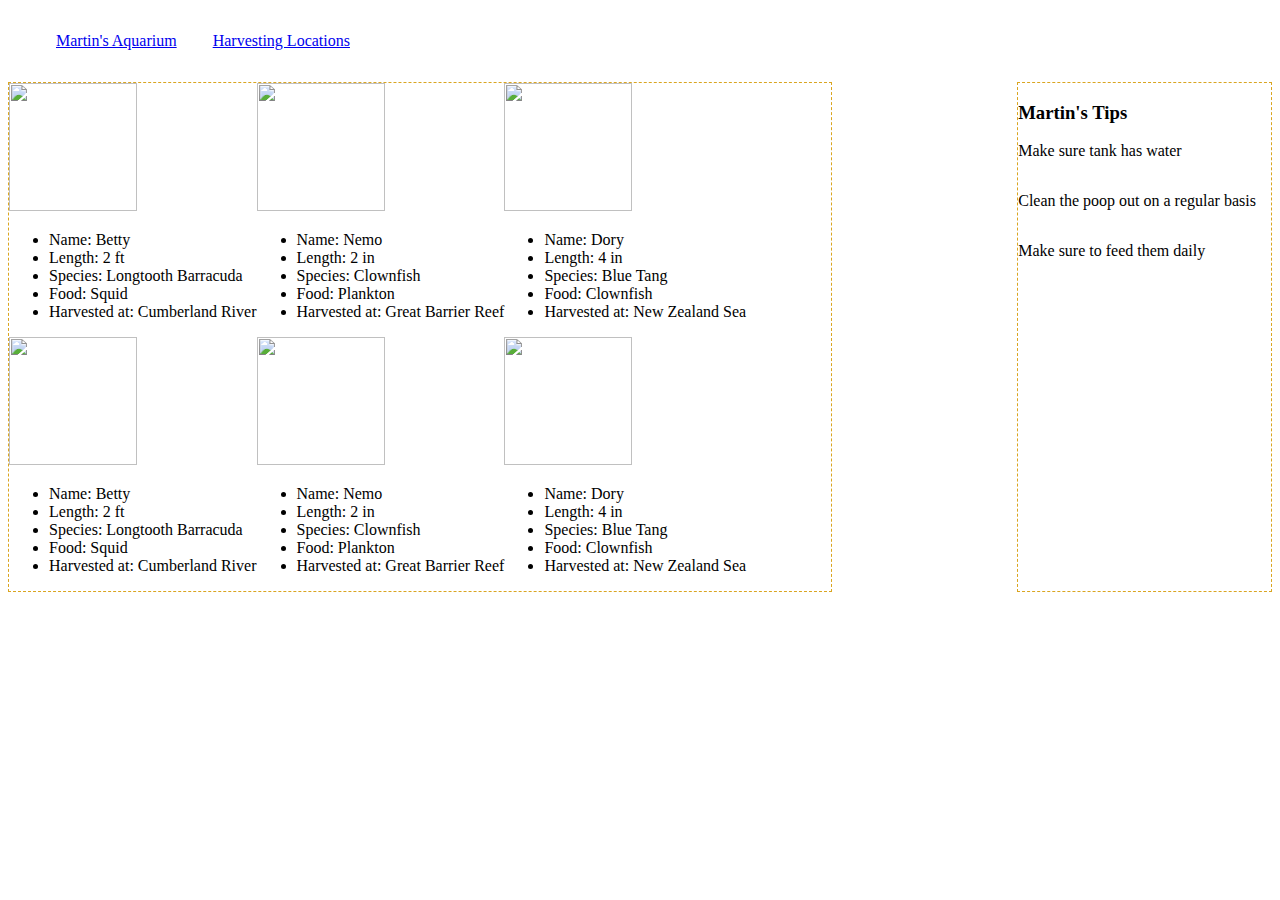
==== index.html @ dc62e0cd "initial commit" ====
<!doctype html>
<html lang="en">

<head>
    <meta charset="utf-8">
    <title>Nashville Software School</title>
    <link rel="stylesheet" href="./main.css">

</head>

<body>
    <header>
        <nav class="navigation">
            <a class="navigation__link" href="index.html">Martin's Aquarium</a>
            <a class="navigation__link" href="locations.html">Harvesting Locations</a>
        </nav>
    </header>

    <main class="container">
        <article class="fishList bordered">
            <section class="fish">
                <img class="fish__image" src="https://i.ytimg.com/vi/z_XlTRYLZ1Q/maxresdefault.jpg" />
                <div class="fish__details">
                    <ul>
                        <li>Name: Betty</li>
                        <li>Length: 2 ft</li>
                        <li>Species: Longtooth Barracuda</li>
                        <li>Food: Squid</li>
                        <li>Harvested at: Cumberland River</li>
                    </ul>
                </div>
            </section>
            <section class="fish">
                <img class="fish__image" src="https://external-content.duckduckgo.com/iu/?u=https%3A%2F%2Ftse1.mm.bing.net%2Fth%3Fid%3DOIP.7xhhlta3q-wVKpgzGdTlpAHaFj%26pid%3DApi&f=1" />
                <div class="fish__details">
                    <ul>
                        <li>Name: Nemo</li>
                        <li>Length: 2 in</li>
                        <li>Species: Clownfish</li>
                        <li>Food: Plankton</li>
                        <li>Harvested at: Great Barrier Reef</li>
                    </ul>
                </div>
            </section>
            <section class="fish">
                <img class="fish__image" src="https://external-content.duckduckgo.com/iu/?u=https%3A%2F%2Fthedisneyinme.files.wordpress.com%2F2013%2F12%2Fdory.jpg&f=1&nofb=1" />
                <div class="fish__details">
                    <ul>
                        <li>Name: Dory</li>
                        <li>Length: 4 in</li>
                        <li>Species: Blue Tang</li>
                        <li>Food: Clownfish</li>
                        <li>Harvested at: New Zealand Sea</li>
                    </ul>
                </div>
            </section>
            <section class="fish">
                <img class="fish__image" src="https://i.ytimg.com/vi/z_XlTRYLZ1Q/maxresdefault.jpg" />
                <div class="fish__details">
                    <ul>
                        <li>Name: Betty</li>
                        <li>Length: 2 ft</li>
                        <li>Species: Longtooth Barracuda</li>
                        <li>Food: Squid</li>
                        <li>Harvested at: Cumberland River</li>
                    </ul>
                </div>
            </section>
            <section class="fish">
                <img class="fish__image" src="https://external-content.duckduckgo.com/iu/?u=https%3A%2F%2Ftse1.mm.bing.net%2Fth%3Fid%3DOIP.7xhhlta3q-wVKpgzGdTlpAHaFj%26pid%3DApi&f=1" />
                <div class="fish__details">
                    <ul>
                        <li>Name: Nemo</li>
                        <li>Length: 2 in</li>
                        <li>Species: Clownfish</li>
                        <li>Food: Plankton</li>
                        <li>Harvested at: Great Barrier Reef</li>
                    </ul>
                </div>
            </section>
            <section class="fish">
                <img class="fish__image" src="https://external-content.duckduckgo.com/iu/?u=https%3A%2F%2Fthedisneyinme.files.wordpress.com%2F2013%2F12%2Fdory.jpg&f=1&nofb=1" />
                <div class="fish__details">
                    <ul>
                        <li>Name: Dory</li>
                        <li>Length: 4 in</li>
                        <li>Species: Blue Tang</li>
                        <li>Food: Clownfish</li>
                        <li>Harvested at: New Zealand Sea</li>
                    </ul>
                </div>
            </section>
        </article>
        <aside class="tipList bordered">
            <header>
                <h3>Martin's Tips</h3>
            </header>
            <section class="tip">Make sure tank has water</section>
            <section class="tip">Clean the poop out on a regular basis</section>
            <section class="tip">Make sure to feed them daily</section>
        </aside>
    </main>


    <script type="module" src="./scripts/main.js"></script>
</body>

</html>
---- main.css ----
.container {
    display: flex;
    flex-wrap: nowrap;
    justify-content: space-between;
}

.navigation {
    margin: 2em;
}

.navigation__link {
    padding: 0 1em 0 1em;
}

.fishList {
    flex-basis: 65%;
    display: flex;
    flex-wrap: wrap;
}

.fish__image {
    width: 8rem;
    height: 8rem;
}

.tipList {
    flex-basis: 20%;
}

.tip {
    margin: 1rem 0 2rem 0;
}

.bordered {
    border: 1px dashed goldenrod;
}
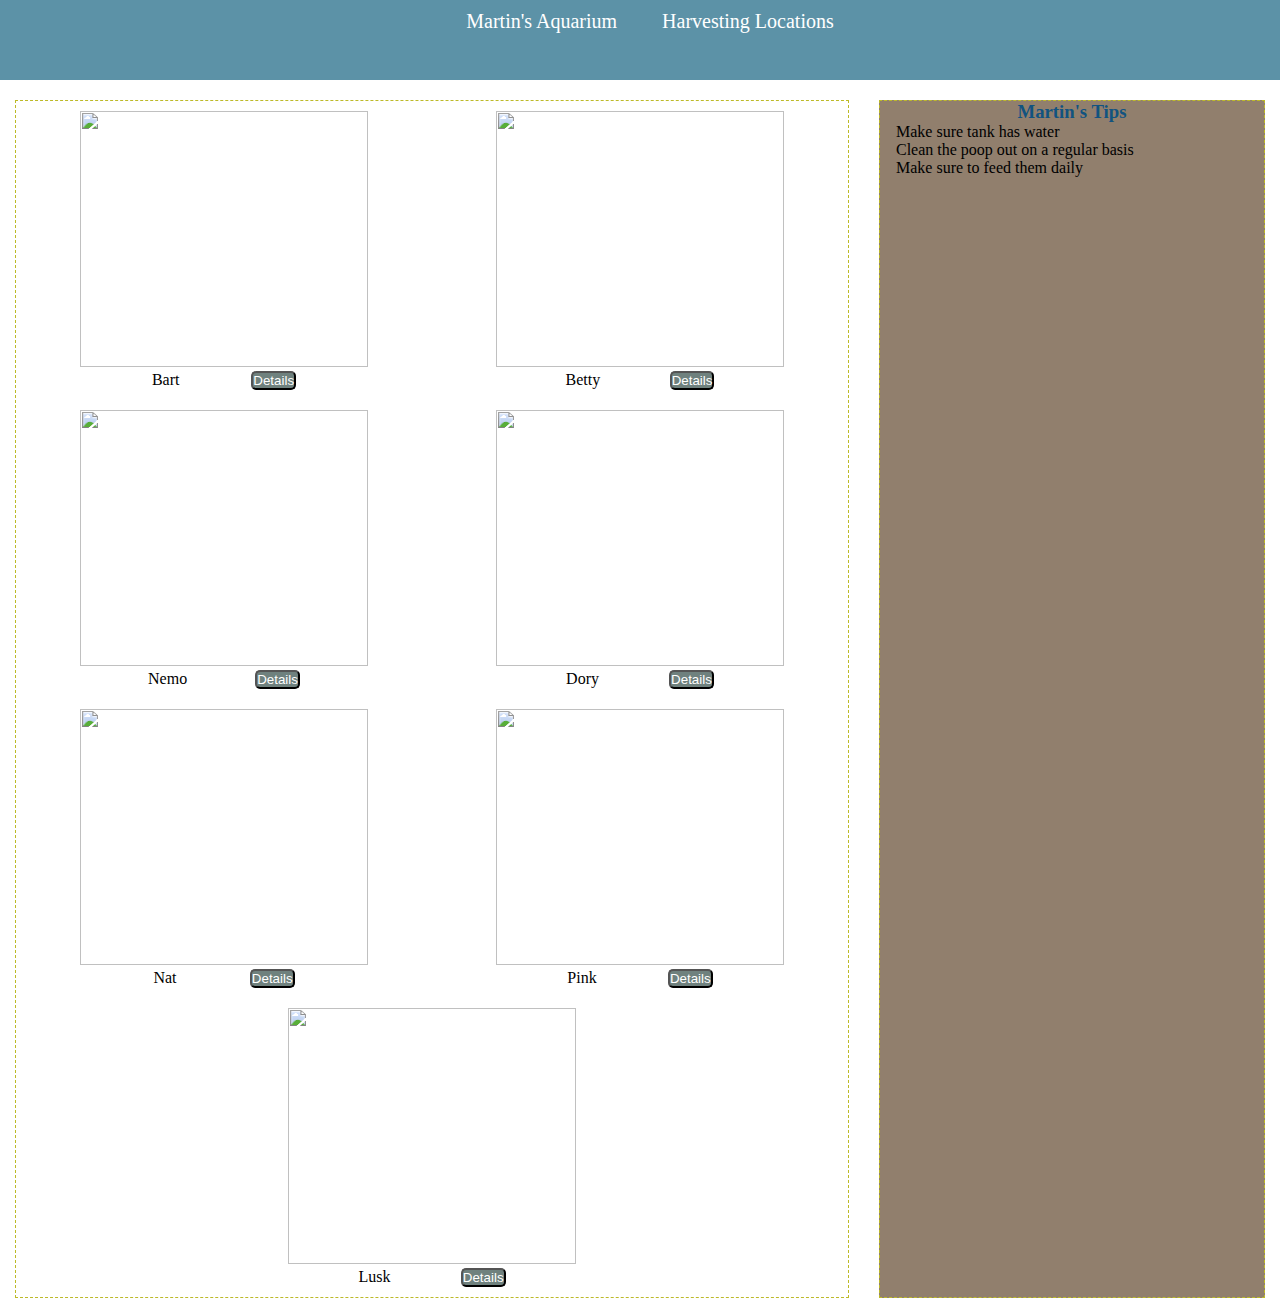
==== commit f68373c5: "Merge pull request #2 from yitbarekgitore/fishprovider" ====
--- a/index.html
+++ b/index.html
@@ -16,92 +16,146 @@
         </nav>
     </header>
 
-    <main class="container">
+    <main class="container"> 
+
         <article class="fishList bordered">
-            <section class="fish">
+                <!-- Hey look! It's an HTML representation of one of Martin's fish -->
+            <div class="fish">
+                <div>
+                    <img class="fish__image"
+                        src="https://i.pinimg.com/originals/e4/30/3c/e4303c0523c47bfd353109a777cbe9ee.jpg"
+                        alt="">
+                </div>
+                <div class="fish-name-details">
+                    <div class="fd fish__name">Bart</div>
+                    <div>
+                        <button id="button--bart" class="fd btn-details">Details</button>
+                    </div>    
+                </div>
+                
+                <dialog class="dialog--fish" id="details--bart">
+                    <div>Species: Orange Clownfish</div>
+                    <div>Location: Caribbean</div>
+                    <div>Length: 3</div>
+                    <div>Food: Algae, crustaceans</div>
+
+                    <button class="button--close" id="close-bart">Close Dialog</button>
+                </dialog>
+            </div>
+            <div class="fish">
                 <img class="fish__image" src="https://i.ytimg.com/vi/z_XlTRYLZ1Q/maxresdefault.jpg" />
-                <div class="fish__details">
-                    <ul>
-                        <li>Name: Betty</li>
-                        <li>Length: 2 ft</li>
-                        <li>Species: Longtooth Barracuda</li>
-                        <li>Food: Squid</li>
-                        <li>Harvested at: Cumberland River</li>
-                    </ul>
+                <div class="fish-name-details">
+                    <div class=" fd fish__name">Betty</div>
+                    <div>
+                        <button id="button--betty" class="fd btn-details">Details</button>
+                    </div>
                 </div>
-            </section>
-            <section class="fish">
+                <dialog class="dialog--betty" id="details--betty">
+                    <div>Name: Betty</div>
+                    <div>Length: 2 ft</div>
+                    <div>Species: Longtooth Barracuda</div>
+                    <div>Food: Squid</div>
+                    <div>Harvested at: Cumberland River</div>
+                    <button class="button--close-betty" id="close-betty">Close Dialog</button>
+                </dialog>
+            </div>
+            <div class="fish">
+                <img class="fish__image" src="https://www.montereybayaquarium.org/-/m/images/animal-guide/fishes/great-white-shark-on-blue.jpg?bc=white&h=729&mh=916&mw=1222&w=969&usecustomfunctions=1&cropx=230&cropy=70" />
+                <div class="fish-name-details">
+                    <div class="fd fish__name">Nemo</div>
+                    <div>
+                        <button id="button--nemo" class="fd btn-details">Details</button>
+                    </div>
+                </div>
+                <dialog class="dialog--nemo" id="details--nemo">
+                    <div>Name: Nemo</div>
+                    <div>Length: 2 in</div>
+                    <div>Species: Clownfish</div>
+                    <div>Food: Plankton</div>
+                    <div>Harvested at: Great Barrier Reef</div>
+                    <button class="button--close-nemo" id="close-nemo">Close Dialog</button>
+                </dialog>
+            </div>
+            <div class="fish">
+                <img class="fish__image" src="https://external-content.duckduckgo.com/iu/?u=https%3A%2F%2Fthedisneyinme.files.wordpress.com%2F2013%2F12%2Fdory.jpg&f=1&nofb=1" />
+                <div class="fish-name-details">
+                    <div class="fd fish__name">Dory</div>
+                    <div>
+                        <button id="button--dory" class="fd btn-details">Details</button>
+                    </div>
+                </div>
+                <dialog class="dialog--dory" id="details--dory">
+                        <div>Name: Dory</div>
+                        <div>Length: 4 in</div>
+                        <div>Species: Blue Tang</div>
+                        <div>Food: Clownfish</div>
+                        <div>Harvested at: New Zealand Sea</div>
+                        <button class="button--close-dory" id="close-dory">Close Dialog</button>
+                </dialog>
+            </div>
+            <div class="fish">
+                <img class="fish__image" src="https://i.ytimg.com/vi/z_XlTRYLZ1Q/maxresdefault.jpg" />
+                <div class="fish-name-details">
+                    <div class="fd fish__name">Nat</div>
+                    <div>
+                        <button id="button--nat" class="fd btn-details">Details</button>
+                    </div>
+                </div>
+                
+                <dialog class="fish__details" id="details--nat">
+                    <div>Name: Nat</div>
+                    <div>Length: 2 ft</div>
+                    <div>Species: Longtooth Barracuda</div>
+                    <div>Food: Squid</div>
+                    <div>Harvested at: Cumberland River</div>
+                    <button class="button--close-nat" id="close-nat">Close Dialog</button>
+                </dialog>
+            </div>
+            <div class="fish">
                 <img class="fish__image" src="https://external-content.duckduckgo.com/iu/?u=https%3A%2F%2Ftse1.mm.bing.net%2Fth%3Fid%3DOIP.7xhhlta3q-wVKpgzGdTlpAHaFj%26pid%3DApi&f=1" />
-                <div class="fish__details">
-                    <ul>
-                        <li>Name: Nemo</li>
-                        <li>Length: 2 in</li>
-                        <li>Species: Clownfish</li>
-                        <li>Food: Plankton</li>
-                        <li>Harvested at: Great Barrier Reef</li>
-                    </ul>
+                <div class="fish-name-details">                    
+                    <div class="fd fish__name">Pink</div>
+                    <div>
+                        <button id="button--pink" class="fd btn-details">Details</button>
+                    </div>
+
                 </div>
-            </section>
-            <section class="fish">
+                <dialog class="dialog--pink" id="details--pink">
+                    <div>Name: Pink</div>
+                    <div>Length: 2 ft</div>
+                    <div>Species: Longtooth Barracuda</div>
+                    <div>Food: Squid</div>
+                    <div>Harvested at: Cumberland River</div>
+                    <button class="button--close-pink" id="close-pink">Close Dialog</button>
+                </dialog>
+            </div>
+            <div class="fish">
                 <img class="fish__image" src="https://external-content.duckduckgo.com/iu/?u=https%3A%2F%2Fthedisneyinme.files.wordpress.com%2F2013%2F12%2Fdory.jpg&f=1&nofb=1" />
-                <div class="fish__details">
-                    <ul>
-                        <li>Name: Dory</li>
-                        <li>Length: 4 in</li>
-                        <li>Species: Blue Tang</li>
-                        <li>Food: Clownfish</li>
-                        <li>Harvested at: New Zealand Sea</li>
-                    </ul>
-                </div>
-            </section>
-            <section class="fish">
-                <img class="fish__image" src="https://i.ytimg.com/vi/z_XlTRYLZ1Q/maxresdefault.jpg" />
-                <div class="fish__details">
-                    <ul>
-                        <li>Name: Betty</li>
-                        <li>Length: 2 ft</li>
-                        <li>Species: Longtooth Barracuda</li>
-                        <li>Food: Squid</li>
-                        <li>Harvested at: Cumberland River</li>
-                    </ul>
-                </div>
-            </section>
-            <section class="fish">
-                <img class="fish__image" src="https://external-content.duckduckgo.com/iu/?u=https%3A%2F%2Ftse1.mm.bing.net%2Fth%3Fid%3DOIP.7xhhlta3q-wVKpgzGdTlpAHaFj%26pid%3DApi&f=1" />
-                <div class="fish__details">
-                    <ul>
-                        <li>Name: Nemo</li>
-                        <li>Length: 2 in</li>
-                        <li>Species: Clownfish</li>
-                        <li>Food: Plankton</li>
-                        <li>Harvested at: Great Barrier Reef</li>
-                    </ul>
-                </div>
-            </section>
-            <section class="fish">
-                <img class="fish__image" src="https://external-content.duckduckgo.com/iu/?u=https%3A%2F%2Fthedisneyinme.files.wordpress.com%2F2013%2F12%2Fdory.jpg&f=1&nofb=1" />
-                <div class="fish__details">
-                    <ul>
-                        <li>Name: Dory</li>
-                        <li>Length: 4 in</li>
-                        <li>Species: Blue Tang</li>
-                        <li>Food: Clownfish</li>
-                        <li>Harvested at: New Zealand Sea</li>
-                    </ul>
-                </div>
-            </section>
+               <div class="fish-name-details">
+                    <div class="fd fish__name">Lusk</div>
+                    <div>
+                        <button id="button--lusk" class="fd btn-details">Details</button>
+                    </div>
+               </div>
+                <dialog class="dialog--lusk" id="details--lusk">
+                    <div>Name: Lusk</div>
+                    <div>Length: 2 ft</div>
+                    <div>Species: Longtooth Barracuda</div>
+                    <div>Food: Squid</div>
+                    <div>Harvested at: Cumberland River</div>
+                    <button class="button--close-lusk" id="close-lusk">Close Dialog</button>
+                </dialog>
+            </div>
         </article>
         <aside class="tipList bordered">
             <header>
-                <h3>Martin's Tips</h3>
+                <h3 class="martins-tips">Martin's Tips</h3>
             </header>
-            <section class="tip">Make sure tank has water</section>
-            <section class="tip">Clean the poop out on a regular basis</section>
-            <section class="tip">Make sure to feed them daily</section>
+            <div class="tip">Make sure tank has water</div>
+            <div class="tip">Clean the poop out on a regular basis</div>
+            <div class="tip">Make sure to feed them daily</div>
         </aside>
     </main>
-
-
     <script type="module" src="./scripts/main.js"></script>
 </body>
 
--- a/main.css
+++ b/main.css
@@ -1,36 +1,82 @@
+*{
+    margin: 0;
+    padding: 0;
+}
 .container {
     display: flex;
     flex-wrap: nowrap;
-    justify-content: space-between;
+    justify-content: space-around;
 }
-
+a{
+    text-decoration: none;
+}
 .navigation {
-    margin: 2em;
+    margin: 1em;
+    background-color: rgb(92, 146, 167);
+    width: 100%;
+    height: 60px;
+    margin-left: 0;
+    margin-top: 0;
+    text-align: center;
+    padding: 10px;
+    text-decoration: none;
+    font-size: 20px;
 }
 
 .navigation__link {
     padding: 0 1em 0 1em;
+    color: rgb(255, 255, 255);
+}
+.navigation__link:hover{
+    transform: translate(2px, 50px);
+    transition-delay: 0.5s;
+    border-bottom: 2px solid rgb(236, 184, 115);
 }
 
 .fishList {
     flex-basis: 65%;
+    justify-content: space-around;
     display: flex;
     flex-wrap: wrap;
 }
 
 .fish__image {
-    width: 8rem;
-    height: 8rem;
+    width: 18rem;
+    height: 16rem;
 }
 
 .tipList {
-    flex-basis: 20%;
+    flex-basis: 30%;
+    background-color: rgb(145, 127, 109);
 }
 
 .tip {
-    margin: 1rem 0 2rem 0;
+    margin: 0rem 4rem 0rem 1rem;
 }
 
 .bordered {
-    border: 1px dashed goldenrod;
+    border: 1px dashed rgb(189, 186, 40);
+}
+.fish{
+    margin: 10px;
+    flex-basis: 20%;
+}
+.fish-name-details{
+    display: flex;
+    flex-wrap: wrap;
+    flex-direction: row;
+    flex-grow: 1;
+    justify-content: space-evenly;
+}
+.btn-details{
+    flex-basis: 50%;
+    background-color: rgb(111, 129, 126);
+    text-align: center;
+    text-decoration: none;
+    border-radius: 5px ;
+    color: white;
+}
+h3{
+    text-align: center;
+    color: rgb(17, 83, 128);
 }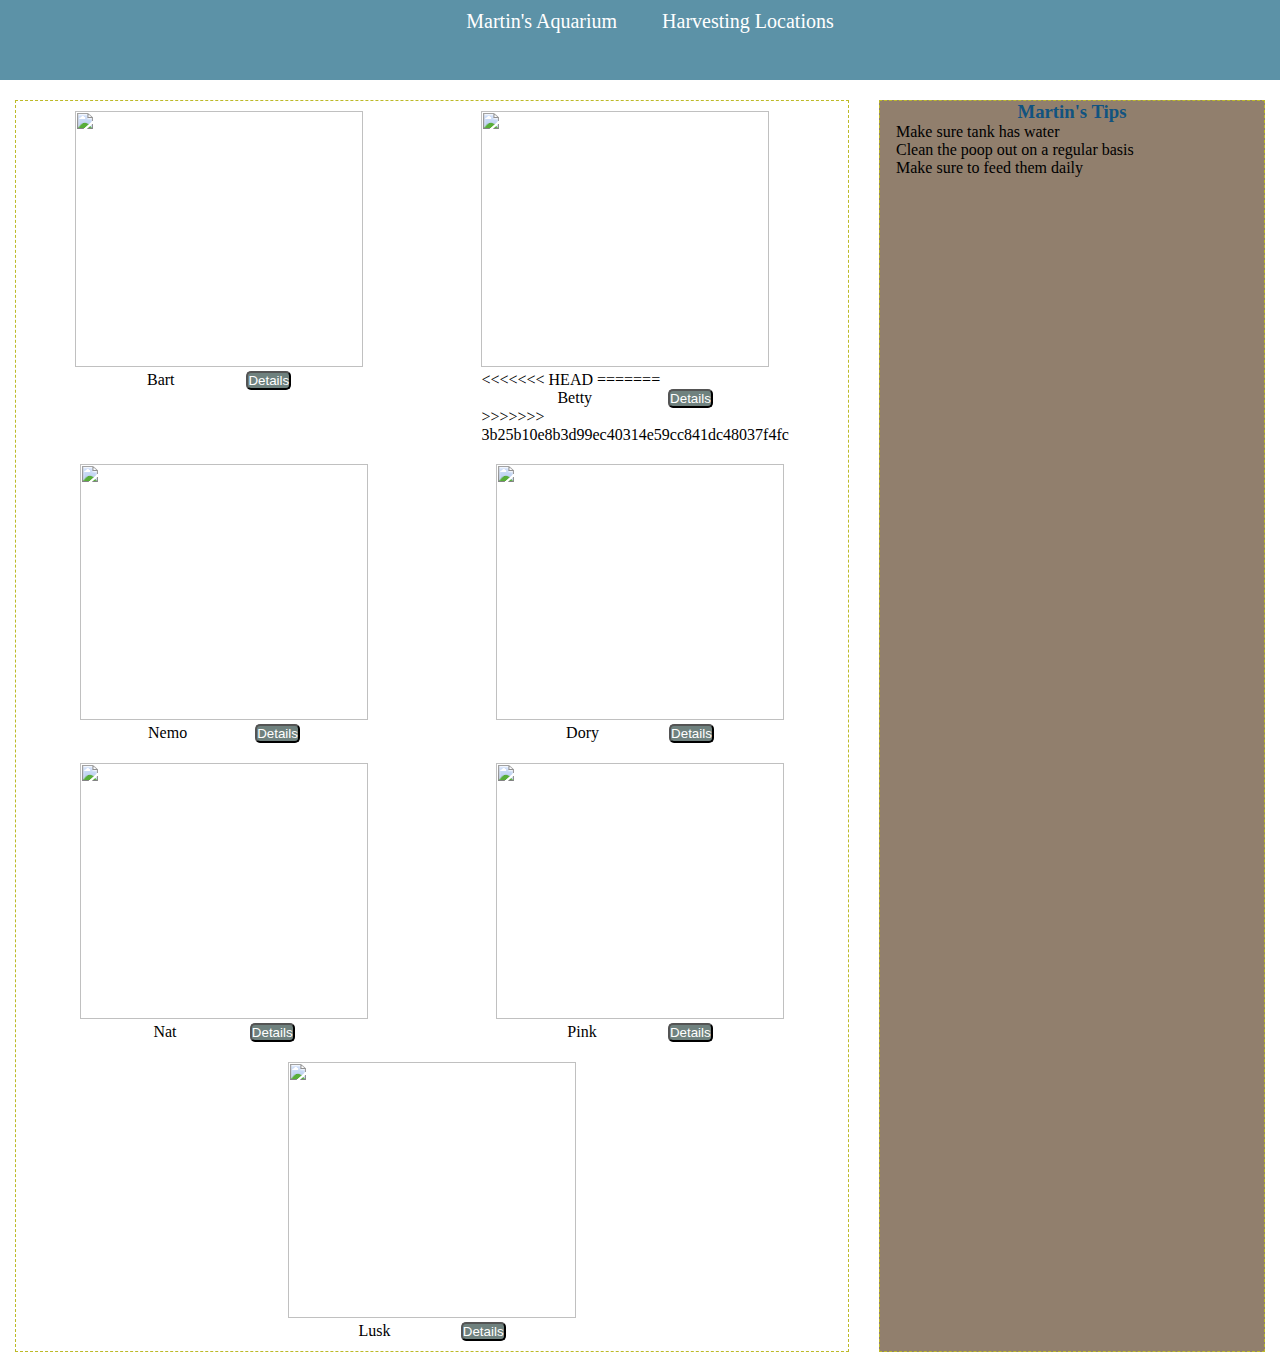
==== commit 9dc75c67: "resolved conflict" ====
--- a/index.html
+++ b/index.html
@@ -20,7 +20,7 @@
 
         <article class="fishList bordered">
                 <!-- Hey look! It's an HTML representation of one of Martin's fish -->
-            <div class="fish">
+            <section class="fish">
                 <div>
                     <img class="fish__image"
                         src="https://i.pinimg.com/originals/e4/30/3c/e4303c0523c47bfd353109a777cbe9ee.jpg"
@@ -41,9 +41,31 @@
 
                     <button class="button--close" id="close-bart">Close Dialog</button>
                 </dialog>
-            </div>
-            <div class="fish">
+            </section>
+            <section class="fish">
                 <img class="fish__image" src="https://i.ytimg.com/vi/z_XlTRYLZ1Q/maxresdefault.jpg" />
+<<<<<<< HEAD
+                <dialog class="fish__details" id="details--bart">
+                    <div>Species: Orange Clownfish</div>
+                    <div>Location: Caribbean</div>
+                    <div>Length: 3</div>
+                    <div>Food: Algae, crustaceans</div>
+            
+                    <button class="button--close" id="close-bart">Close Dialog</button>
+                </dialog>
+                <!--
+                    <div class="fish__details">
+                        <ul>
+                            <li>Name: Betty</li>
+                            <li>Length: 2 ft</li>
+                            <li>Species: Longtooth Barracuda</li>
+                            <li>Food: Squid</li>
+                            <li>Harvested at: Cumberland River</li>
+                        </ul>
+                    </div>
+                -->
+                
+=======
                 <div class="fish-name-details">
                     <div class=" fd fish__name">Betty</div>
                     <div>
@@ -58,8 +80,9 @@
                     <div>Harvested at: Cumberland River</div>
                     <button class="button--close-betty" id="close-betty">Close Dialog</button>
                 </dialog>
-            </div>
-            <div class="fish">
+>>>>>>> 3b25b10e8b3d99ec40314e59cc841dc48037f4fc
+            </section>
+            <section class="fish">
                 <img class="fish__image" src="https://www.montereybayaquarium.org/-/m/images/animal-guide/fishes/great-white-shark-on-blue.jpg?bc=white&h=729&mh=916&mw=1222&w=969&usecustomfunctions=1&cropx=230&cropy=70" />
                 <div class="fish-name-details">
                     <div class="fd fish__name">Nemo</div>
@@ -75,8 +98,8 @@
                     <div>Harvested at: Great Barrier Reef</div>
                     <button class="button--close-nemo" id="close-nemo">Close Dialog</button>
                 </dialog>
-            </div>
-            <div class="fish">
+            </section>
+            <section class="fish">
                 <img class="fish__image" src="https://external-content.duckduckgo.com/iu/?u=https%3A%2F%2Fthedisneyinme.files.wordpress.com%2F2013%2F12%2Fdory.jpg&f=1&nofb=1" />
                 <div class="fish-name-details">
                     <div class="fd fish__name">Dory</div>
@@ -92,8 +115,8 @@
                         <div>Harvested at: New Zealand Sea</div>
                         <button class="button--close-dory" id="close-dory">Close Dialog</button>
                 </dialog>
-            </div>
-            <div class="fish">
+            </section>
+            <section class="fish">
                 <img class="fish__image" src="https://i.ytimg.com/vi/z_XlTRYLZ1Q/maxresdefault.jpg" />
                 <div class="fish-name-details">
                     <div class="fd fish__name">Nat</div>
@@ -110,8 +133,8 @@
                     <div>Harvested at: Cumberland River</div>
                     <button class="button--close-nat" id="close-nat">Close Dialog</button>
                 </dialog>
-            </div>
-            <div class="fish">
+            </section>
+            <section class="fish">
                 <img class="fish__image" src="https://external-content.duckduckgo.com/iu/?u=https%3A%2F%2Ftse1.mm.bing.net%2Fth%3Fid%3DOIP.7xhhlta3q-wVKpgzGdTlpAHaFj%26pid%3DApi&f=1" />
                 <div class="fish-name-details">                    
                     <div class="fd fish__name">Pink</div>
@@ -128,8 +151,8 @@
                     <div>Harvested at: Cumberland River</div>
                     <button class="button--close-pink" id="close-pink">Close Dialog</button>
                 </dialog>
-            </div>
-            <div class="fish">
+            </section>
+            <section class="fish">
                 <img class="fish__image" src="https://external-content.duckduckgo.com/iu/?u=https%3A%2F%2Fthedisneyinme.files.wordpress.com%2F2013%2F12%2Fdory.jpg&f=1&nofb=1" />
                <div class="fish-name-details">
                     <div class="fd fish__name">Lusk</div>
@@ -145,7 +168,7 @@
                     <div>Harvested at: Cumberland River</div>
                     <button class="button--close-lusk" id="close-lusk">Close Dialog</button>
                 </dialog>
-            </div>
+            </section>
         </article>
         <aside class="tipList bordered">
             <header>
